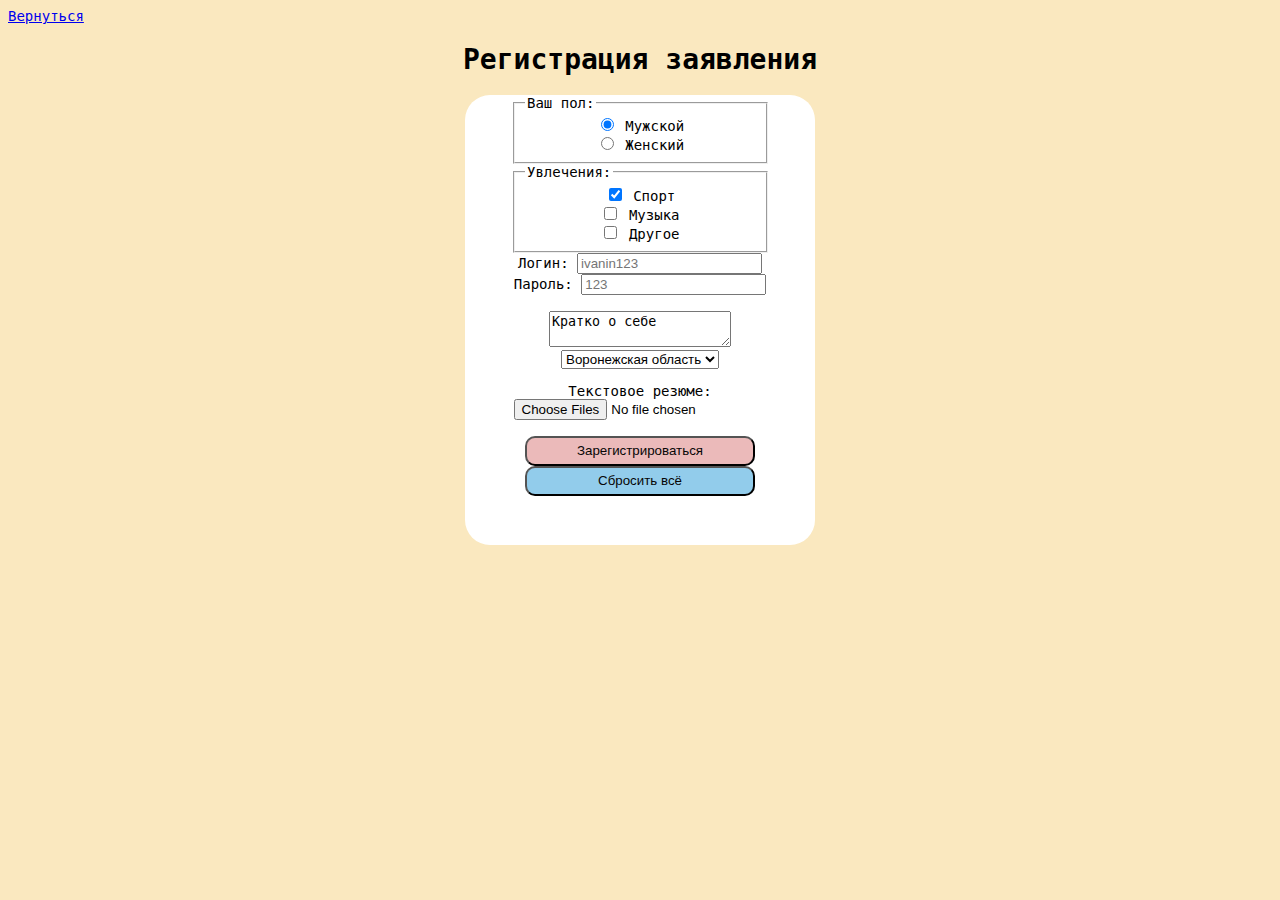
==== www/lr6/main.html @ df81e1dc "lrs5,6,7" ====
<!DOCTYPE HTML PUBLIC "-//W3C//DTD HTML 4.01//EN" "http://www.w3.org/TR/html4/strict.dtd">
<html>
    <head>
     <meta http-equiv="Content-Type" content="text/html; charset=utf-8">
     <title>Регистрация</title>
    <link rel="stylesheet" type="text/css" href="style.css">
        <script src = "https://ajax.googleapis.com/ajax/libs/jquery/3.1.0/jquery.min.js"></script>
        <script src="js.js" type="text/javascript"></script>
    </head>
    <body>
        <a href="../index.html">Вернуться<a></a>
        <h1 align="center">Регистрация заявления</h1>
        <div id="table" align="center">
            <form action="visual.php" method="post" enctype="multipart/form-data">
                <fieldset>
                    <legend>Ваш пол:</legend>
                    <div>
                      <input type="radio" id="m" name="mw" value="мужской" checked>
                      <label for="m">Мужской</label>
                    </div>
                    <div>
                      <input type="radio" id="w" name="mw" value="женский">
                      <label for="w">Женский</label>
                    </div>
                </fieldset>

                <fieldset>
                    <legend>Увлечения:</legend>
                    <div>
                      <input type="checkbox" id="sport" name="interest[]" value="спорт" checked>
                      <label for="sport">Спорт</label>
                    </div>
                    <div>
                      <input type="checkbox" id="music" name="interest[]" value="музыка">
                      <label for="music">Музыка</label>
                    </div>
                    <div>
                        <input type="checkbox" id="other" name="interest[]" value="другое">
                        <label for="other">Другое</label>
                      </div>
                </fieldset>
                
                <label id="form_label">Логин: </label>
                <input type="text" name="login" placeholder="ivanin123" id="login"><br>
                
                <label id="form_label">Пароль: </label>
                <input type="password" name="password" placeholder="123" id="password"><br><br>

                <textarea name="comment">Кратко о себе</textarea><br>

                <select name="city">
                    <option value="Воронежская область">Воронежская область</option>
                    <option value="Липецкая область">Липецкая область</option>
                </select><br>

                <p>Текстовое резюме: <input type="file" name="rezume" multiple accept=".txt"><br><br>

                <button class="red_submit" type="submit" name="submit">Зарегистрироваться</button>
                <button class="blue_submit" type="reset">Сбросить всё</button>
            </form>
        </div><br><br>
        <br>
    </body>
</html>
---- www/lr6/style.css ----
body {
    background: #fae8bf;
    font-family: monospace;
    font-size: 14px;
}

#table {
    width: 350px;
    height: 450px;
    margin: auto;
    background: #ffffff;
    border-radius: 25px;
}

.fio {
    width: 230px;
    font-weight: bold;
}

fieldset {
    width: 230px;
}

#mw {
    width: 170px;
}


img {
    width: 300px;
}

button {
    height: 30px;
    width: 230px;
    cursor: pointer;
    border-radius: 10px;
}

.red_submit {
    background: #ebbaba;
    color: #070606;
}

.blue_submit {
    background: #92cceb;
    color: #070606;
}
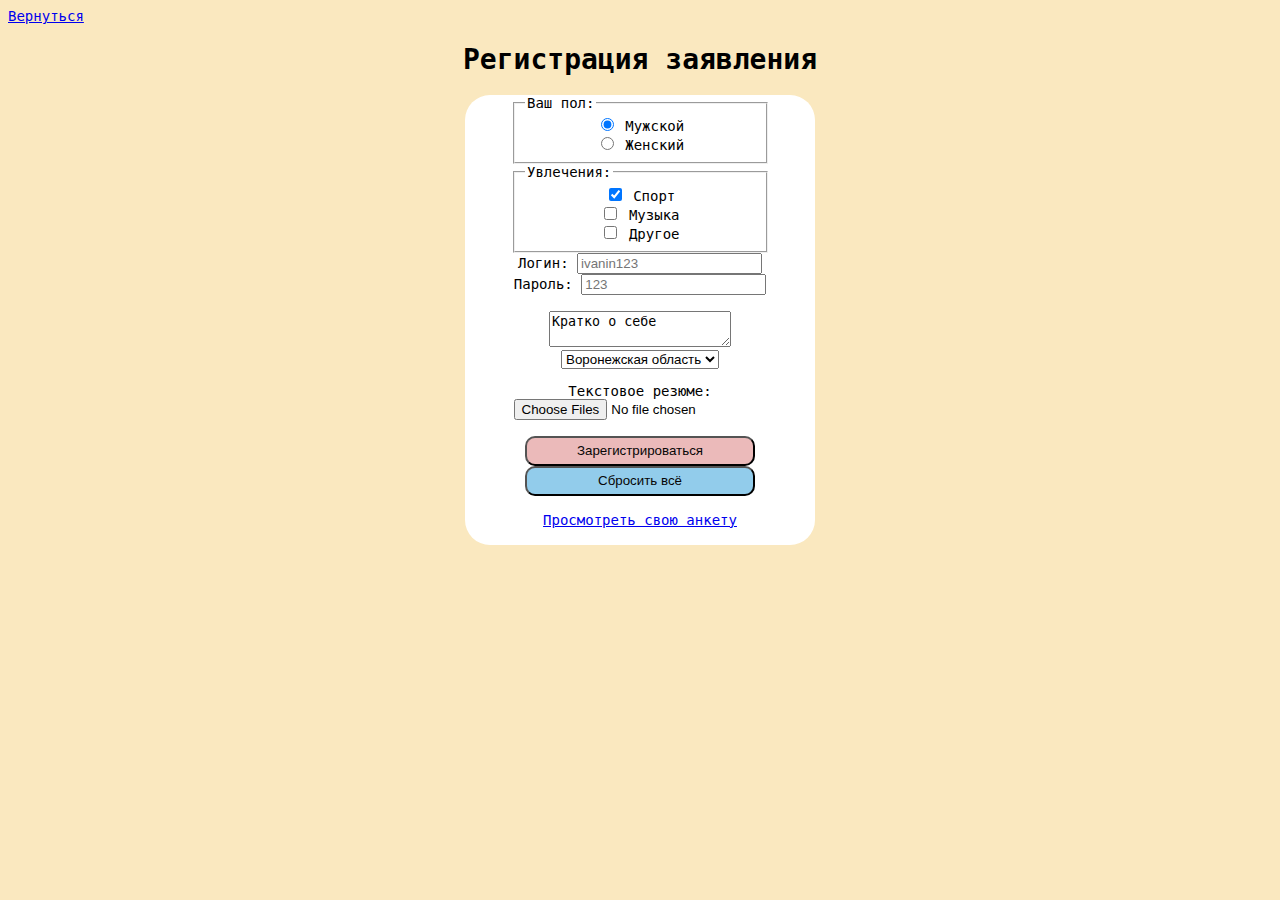
==== commit 558aa893: "Выполнил работы 6-7, php, работа с БД" ====
--- a/www/lr6/main.html
+++ b/www/lr6/main.html
@@ -57,6 +57,8 @@
 
                 <button class="red_submit" type="submit" name="submit">Зарегистрироваться</button>
                 <button class="blue_submit" type="reset">Сбросить всё</button>
+                <br/><br>
+                <a href="show_res.html" >Просмотреть свою анкету</a>
             </form>
         </div><br><br>
         <br>
